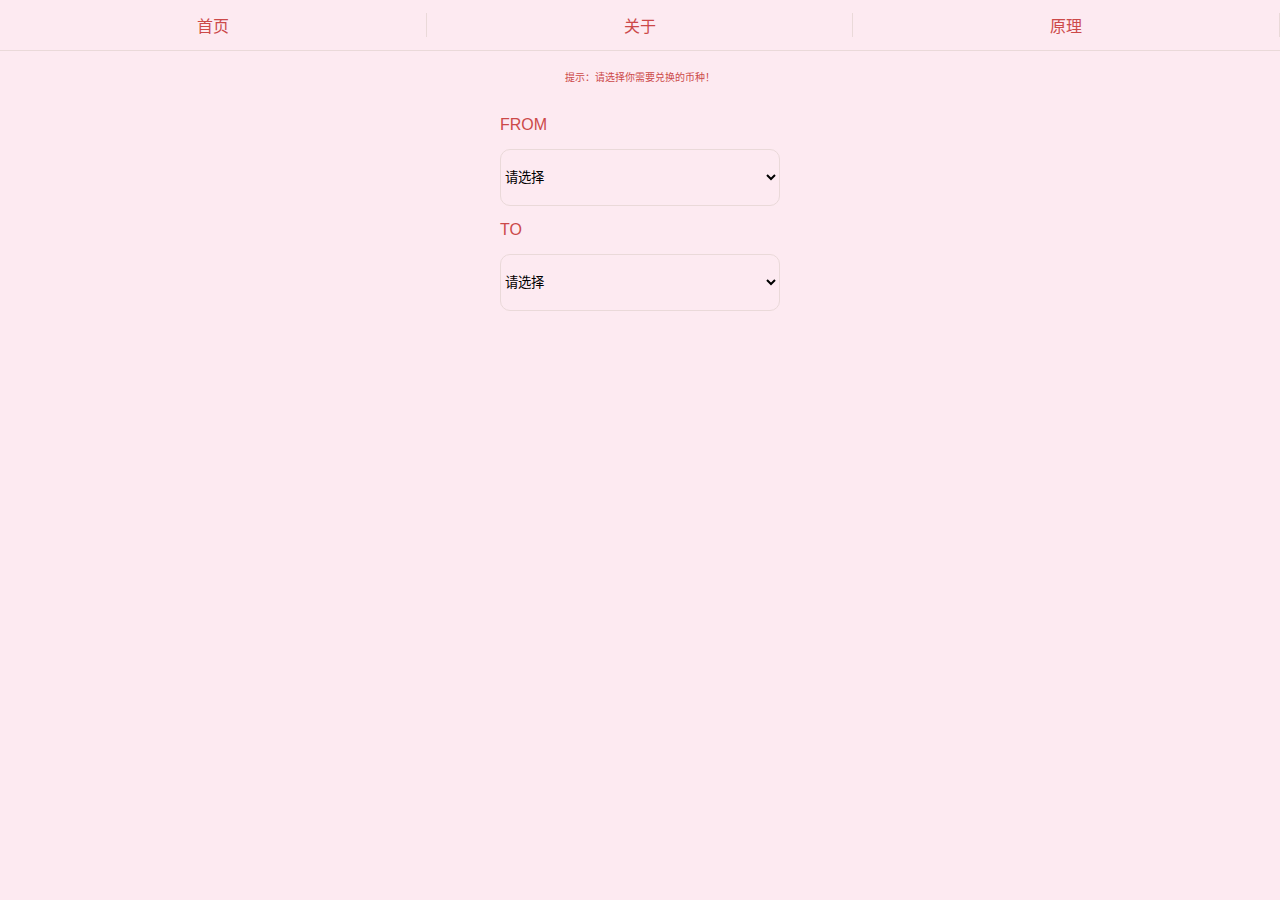
==== index.html @ 846459bb "Update index.html" ====
<!DOCTYPE html>
<html lang="zh-CN">
<head>
	<meta charset="UTF-8">
	<meta name="viewport" content="width=device-width, initial-scale=1, maximum-scale=1, user-scalable=no">
	<title>unidex - 新加坡去中心化交易所</title>
	<style>
		body,ol,ul,h1,h2,h3,h4,h5,h6,p,th,td,dl,dd,form,fieldset,legend,input,textarea,select{margin:0;padding:0} 
		body{font:16px"宋体","Arial Narrow",HELVETICA;background:#fff;-webkit-text-size-adjust:100%;} 
		a{text-decoration:none} 
		a:hover{color:#cd0200;text-decoration:underline;text-decoration:none} 
		a:visited{text-decoration:none}
		em{font-style:normal} 
		li{list-style:none} 
		img{border:0;vertical-align:middle} 
		table{border-collapse:collapse;border-spacing:0} 
		p{word-wrap:break-word} 
		input:focus{ outline: none; } 
		select,option{outline: none;border: 0; background: transparent;}
		html,body{-webkit-flex;display: flex;flex-direction:column; justify-content: center;align-items: center ;flex-wrap:wrap;width: 100%;background-color: rgb(253, 234, 241)}

		/*.all{display: -webkit-flex;display: flex;background-color: rgb(253, 234, 241)}*/
		.header{display: -webkit-flex; display: flex;align-items: center ;text-align: center; width:100%;height: 50px; border-bottom-style:solid;border-bottom-width: 1px;border-bottom-color:#ead9d9;}
		.home{flex: 1;color:#cc4949;border-right-style:solid;border-right-width: 1px;border-right-color:#ead9d9;}
		.principle{flex:1;color:#cc4949;border-right-style:solid;border-right-width: 1px;border-right-color:#ead9d9;}
		.about{flex:1;color:#cc4949;border-right-style:solid;border-right-width: 1px;border-right-color:#ead9d9;}
		.tips{display: -webkit-flex; display: flex;align-items: center ; height: 50px; font-size:10px;color:#cc4949;flex-wrap:   wrap ;}
		.ok{display: -webkit-flex; display: flex;text-align:center ; align-items: center ; height: 80px; font-size:10px;color:#cc4949;flex-wrap:   wrap ;}
		.transaction{ display: -webkit-flex; display: flex;justify-content: center;align-items: center ; flex-direction:column; width: 300px; height: 210px; }
		.action{display: -webkit-flex; display: flex;  width: 280px; height: 50px; align-items: center ;color: #cc4949; }
		.from{display: -webkit-flex; display: flex;  width: 280px; height: 60px; border:solid  1px #ead9d9; border-radius:10px ; }
		.to{display: -webkit-flex; display: flex; width: 280px; height: 60px;  border:solid  1px #ead9d9; border-radius:10px ;}
		.fromid{display: -webkit-flex; display: flex;margin-top: 10px;  width: 280px; height: 40px; font-size:10px;border:solid  1px #ead9d9; border-radius:10px ;}
		.toid{display: -webkit-flex; display: flex;margin-top: 16px;   width: 280px; height: 40px;font-size:10px;border:solid  1px #ead9d9; border-radius:10px ;}

		.go{display: -webkit-flex; display: flex; margin-top: 16px; width: 150px; height: 40px; align-items: center ;justify-content: center;  border-radius:10px ;color:#e11313;font-weight:bold; background:#fcd7e5;}
	</style>
	<script src="https://cdn.bootcdn.net/ajax/libs/jquery/3.5.1/jquery.min.js"></script>
</head>
<body class="all">
	<div class="header">
		<a class="home" href="./index.html">首页</a>
		<a class="about" href="./about.html">关于</a>
		<a class="principle" href="./explain.html">原理</a>
	</div>
	<div class="tips">
		提示：请选择你需要兑换的币种！
	</div> 
	
	<div class="transaction">
		<div class="action">
			FROM
		</div>
		<select class="from" id="from"> 
		  <option value ="请选择">请选择</option>
		  <option value ="ETH">ETH</option>
		  <option value ="BTC">BTC</option>
		  <option value="DOT">DOT</option>
		  <option value="USDT">USDT</option>
		</select>
		<div class="bi"></div>
		<div class="action">
			TO
		</div>
		
		<select class="to" id="to"> 
		  <option value ="请选择">请选择</option>
		  <option value ="ETH">ETH</option>
		  <option value ="BTC">BTC</option>
		  <option value="DOT">DOT</option>
		  <option value="USDT">USDT</option>
		</select>
		
	</div>
	<div class="fromtips"></div>
	<div class="totips"></div>
	<div class="gotips"></div>
	<script type="text/javascript">
		$("#from").bind("change",function(){
	        //获取被选中的option的值
	        var fromtype = $(this).val();
	        if (fromtype == "ETH") {
	        	alert("请先将ETH转入到资金池：0xfb87f8f844c240039Ade7eaD622Fb432ac2C7F3C")
	        	$(".fromtips").html('<input class="fromid" type="text" name="fromname" placeholder=" 输入你的ETH地址">');
	        	$(".bi").html('<div class="ok">请先将ETH转入资金池：0xfb87f8f844c240039Ade7eaD622Fb432ac2C7F3C</div>');
	        }else if(fromtype == "BTC"){
	        	alert("请先将BTC转入到资金池：3HYUo1yu2qHWWoSqaSmFrRYvu9rmtRkoi2")
	        	$(".fromtips").html('<input class="fromid" type="text" name="fromname" placeholder=" 输入你的BTC地址">');
	        	$(".bi").html('<div class="ok">请先将BTC转入资金池：3HYUo1yu2qHWWoSqaSmFrRYvu9rmtRkoi2</div>');
	        }else if(fromtype == "DOT"){
	        	alert("请先将DOT转入到资金池：16dNYvvK34JMWmn9717gSNK3f5DjpEaGWEhYaAKfEXuVZwq")
	        	$(".fromtips").html('<input class="fromid" type="text" name="fromname" placeholder=" 输入你的DOT地址">');
	        	$(".bi").html('<div class="ok">请先将DOT转入资金池：16dNYvvK34JMWmn9717gSNK3f5DjpEaGWEhYaAKfEXuVZwq</div>');
	        }else if(fromtype == "USDT"){
	        	alert("请先将USDT 【OMNI】 转入到资金池：3HYUo1yu2qHWWoSqaSmFrRYvu9rmtRkoi2")
	        	$(".fromtips").html('<input class="fromid" type="text" name="fromname" placeholder=" 输入你的USDT地址">');
	        	$(".bi").html('<div class="ok">请先将USDT 【OMNI】转入资金池：3HYUo1yu2qHWWoSqaSmFrRYvu9rmtRkoi2</div>');
	        }

	    });
	    $("#to").bind("change",function(){
	        var totype = $(this).val();
	        if (totype == "ETH") {
	        	$(".totips").html('<input class="toid" type="text" name="toname" placeholder=" 输入你的ETH地址">');
	        	$(".gotips").html('<div class="go">开始兑换</div>');
	        }else if(totype == "BTC"){
				$(".totips").html('<input class="toid" type="text" name="toname" placeholder=" 输入你的BTC地址">');
	        	$(".gotips").html('<div class="go">开始兑换</div>');
	        }else if(totype == "DOT"){
				$(".totips").html('<input class="toid" type="text" name="toname" placeholder=" 输入你的DOT地址">');
	        	$(".gotips").html('<div class="go">开始兑换</div>');
	        }else if(totype == "USDT"){
				$(".totips").html('<input class="toid" type="text" name="toname" placeholder=" 输入你的USDT地址">');
	        	$(".gotips").html('<div class="go">开始兑换</div>');
	        }
	    });
	    $(".gotips").click(function(){
		  var from_value = $('.fromid').val();
		  var to_value = $('.toid').val();
		  if(from_value != "" && to_value != "" && from_value != undefined && to_value != undefined ){
		  	$.post("http://sg.unidex.world/post/",{fromname:from_value,toname:to_value},function(result){
		        alert("提交成功，预计5分钟到账，请留意你的钱包。");
		    })
		  }else{
		  	alert("缺少参数值");
		  }
		
		});
	     
	</script>
</body>
</html>
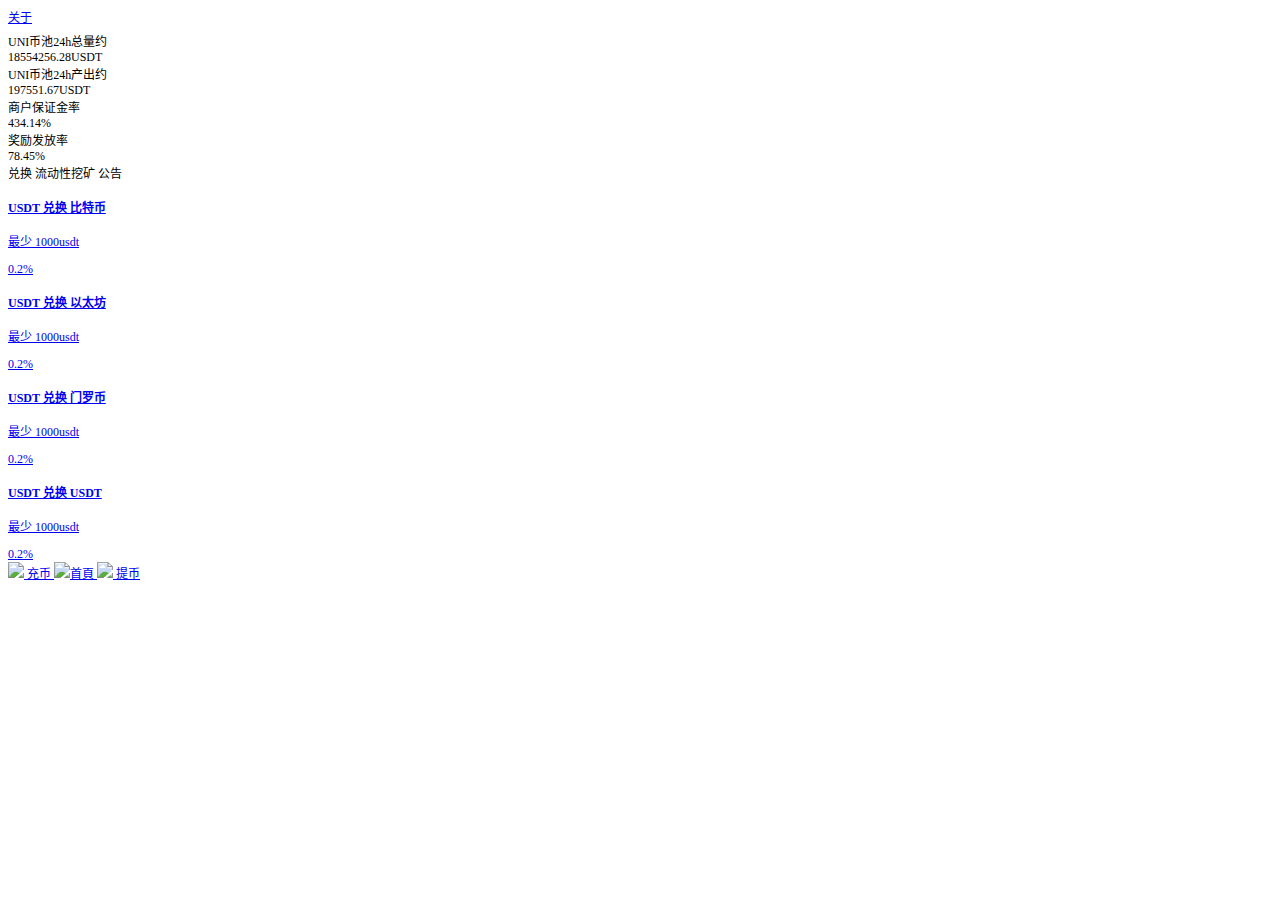
==== commit d755e495: "Update index.html" ====
--- a/index.html
+++ b/index.html
@@ -1,132 +1,391 @@
-<!DOCTYPE html>
-<html lang="zh-CN">
-<head>
-	<meta charset="UTF-8">
-	<meta name="viewport" content="width=device-width, initial-scale=1, maximum-scale=1, user-scalable=no">
-	<title>unidex - 新加坡去中心化交易所</title>
-	<style>
-		body,ol,ul,h1,h2,h3,h4,h5,h6,p,th,td,dl,dd,form,fieldset,legend,input,textarea,select{margin:0;padding:0} 
-		body{font:16px"宋体","Arial Narrow",HELVETICA;background:#fff;-webkit-text-size-adjust:100%;} 
-		a{text-decoration:none} 
-		a:hover{color:#cd0200;text-decoration:underline;text-decoration:none} 
-		a:visited{text-decoration:none}
-		em{font-style:normal} 
-		li{list-style:none} 
-		img{border:0;vertical-align:middle} 
-		table{border-collapse:collapse;border-spacing:0} 
-		p{word-wrap:break-word} 
-		input:focus{ outline: none; } 
-		select,option{outline: none;border: 0; background: transparent;}
-		html,body{-webkit-flex;display: flex;flex-direction:column; justify-content: center;align-items: center ;flex-wrap:wrap;width: 100%;background-color: rgb(253, 234, 241)}
-
-		/*.all{display: -webkit-flex;display: flex;background-color: rgb(253, 234, 241)}*/
-		.header{display: -webkit-flex; display: flex;align-items: center ;text-align: center; width:100%;height: 50px; border-bottom-style:solid;border-bottom-width: 1px;border-bottom-color:#ead9d9;}
-		.home{flex: 1;color:#cc4949;border-right-style:solid;border-right-width: 1px;border-right-color:#ead9d9;}
-		.principle{flex:1;color:#cc4949;border-right-style:solid;border-right-width: 1px;border-right-color:#ead9d9;}
-		.about{flex:1;color:#cc4949;border-right-style:solid;border-right-width: 1px;border-right-color:#ead9d9;}
-		.tips{display: -webkit-flex; display: flex;align-items: center ; height: 50px; font-size:10px;color:#cc4949;flex-wrap:   wrap ;}
-		.ok{display: -webkit-flex; display: flex;text-align:center ; align-items: center ; height: 80px; font-size:10px;color:#cc4949;flex-wrap:   wrap ;}
-		.transaction{ display: -webkit-flex; display: flex;justify-content: center;align-items: center ; flex-direction:column; width: 300px; height: 210px; }
-		.action{display: -webkit-flex; display: flex;  width: 280px; height: 50px; align-items: center ;color: #cc4949; }
-		.from{display: -webkit-flex; display: flex;  width: 280px; height: 60px; border:solid  1px #ead9d9; border-radius:10px ; }
-		.to{display: -webkit-flex; display: flex; width: 280px; height: 60px;  border:solid  1px #ead9d9; border-radius:10px ;}
-		.fromid{display: -webkit-flex; display: flex;margin-top: 10px;  width: 280px; height: 40px; font-size:10px;border:solid  1px #ead9d9; border-radius:10px ;}
-		.toid{display: -webkit-flex; display: flex;margin-top: 16px;   width: 280px; height: 40px;font-size:10px;border:solid  1px #ead9d9; border-radius:10px ;}
-
-		.go{display: -webkit-flex; display: flex; margin-top: 16px; width: 150px; height: 40px; align-items: center ;justify-content: center;  border-radius:10px ;color:#e11313;font-weight:bold; background:#fcd7e5;}
-	</style>
-	<script src="https://cdn.bootcdn.net/ajax/libs/jquery/3.5.1/jquery.min.js"></script>
-</head>
-<body class="all">
-	<div class="header">
-		<a class="home" href="./index.html">首页</a>
-		<a class="about" href="./about.html">关于</a>
-		<a class="principle" href="./explain.html">原理</a>
-	</div>
-	<div class="tips">
-		提示：请选择你需要兑换的币种！
-	</div> 
-	
-	<div class="transaction">
-		<div class="action">
-			FROM
-		</div>
-		<select class="from" id="from"> 
-		  <option value ="请选择">请选择</option>
-		  <option value ="ETH">ETH</option>
-		  <option value ="BTC">BTC</option>
-		  <option value="DOT">DOT</option>
-		  <option value="USDT">USDT</option>
-		</select>
-		<div class="bi"></div>
-		<div class="action">
-			TO
-		</div>
-		
-		<select class="to" id="to"> 
-		  <option value ="请选择">请选择</option>
-		  <option value ="ETH">ETH</option>
-		  <option value ="BTC">BTC</option>
-		  <option value="DOT">DOT</option>
-		  <option value="USDT">USDT</option>
-		</select>
-		
-	</div>
-	<div class="fromtips"></div>
-	<div class="totips"></div>
-	<div class="gotips"></div>
-	<script type="text/javascript">
-		$("#from").bind("change",function(){
-	        //获取被选中的option的值
-	        var fromtype = $(this).val();
-	        if (fromtype == "ETH") {
-	        	alert("请先将ETH转入到资金池：0xfb87f8f844c240039Ade7eaD622Fb432ac2C7F3C")
-	        	$(".fromtips").html('<input class="fromid" type="text" name="fromname" placeholder=" 输入你的ETH地址">');
-	        	$(".bi").html('<div class="ok">请先将ETH转入资金池：0xfb87f8f844c240039Ade7eaD622Fb432ac2C7F3C</div>');
-	        }else if(fromtype == "BTC"){
-	        	alert("请先将BTC转入到资金池：3HYUo1yu2qHWWoSqaSmFrRYvu9rmtRkoi2")
-	        	$(".fromtips").html('<input class="fromid" type="text" name="fromname" placeholder=" 输入你的BTC地址">');
-	        	$(".bi").html('<div class="ok">请先将BTC转入资金池：3HYUo1yu2qHWWoSqaSmFrRYvu9rmtRkoi2</div>');
-	        }else if(fromtype == "DOT"){
-	        	alert("请先将DOT转入到资金池：16dNYvvK34JMWmn9717gSNK3f5DjpEaGWEhYaAKfEXuVZwq")
-	        	$(".fromtips").html('<input class="fromid" type="text" name="fromname" placeholder=" 输入你的DOT地址">');
-	        	$(".bi").html('<div class="ok">请先将DOT转入资金池：16dNYvvK34JMWmn9717gSNK3f5DjpEaGWEhYaAKfEXuVZwq</div>');
-	        }else if(fromtype == "USDT"){
-	        	alert("请先将USDT 【OMNI】 转入到资金池：3HYUo1yu2qHWWoSqaSmFrRYvu9rmtRkoi2")
-	        	$(".fromtips").html('<input class="fromid" type="text" name="fromname" placeholder=" 输入你的USDT地址">');
-	        	$(".bi").html('<div class="ok">请先将USDT 【OMNI】转入资金池：3HYUo1yu2qHWWoSqaSmFrRYvu9rmtRkoi2</div>');
-	        }
-
-	    });
-	    $("#to").bind("change",function(){
-	        var totype = $(this).val();
-	        if (totype == "ETH") {
-	        	$(".totips").html('<input class="toid" type="text" name="toname" placeholder=" 输入你的ETH地址">');
-	        	$(".gotips").html('<div class="go">开始兑换</div>');
-	        }else if(totype == "BTC"){
-				$(".totips").html('<input class="toid" type="text" name="toname" placeholder=" 输入你的BTC地址">');
-	        	$(".gotips").html('<div class="go">开始兑换</div>');
-	        }else if(totype == "DOT"){
-				$(".totips").html('<input class="toid" type="text" name="toname" placeholder=" 输入你的DOT地址">');
-	        	$(".gotips").html('<div class="go">开始兑换</div>');
-	        }else if(totype == "USDT"){
-				$(".totips").html('<input class="toid" type="text" name="toname" placeholder=" 输入你的USDT地址">');
-	        	$(".gotips").html('<div class="go">开始兑换</div>');
-	        }
-	    });
-	    $(".gotips").click(function(){
-		  var from_value = $('.fromid').val();
-		  var to_value = $('.toid').val();
-		  if(from_value != "" && to_value != "" && from_value != undefined && to_value != undefined ){
-		  	$.post("http://sg.unidex.world/post/",{fromname:from_value,toname:to_value},function(result){
-		        alert("提交成功，预计5分钟到账，请留意你的钱包。");
-		    })
-		  }else{
-		  	alert("缺少参数值");
-		  }
-		
-		});
-	     
-	</script>
-</body>
-</html>
+<html lang="zh-cn" data-dpr="1" style="font-size: 36px;">
+<head>
+    <meta charset="utf-8">
+    <meta http-equiv="X-UA-Compatible" content="IE=edge">
+    <meta name="viewport" content="width=device-width,initial-scale=1,maximum-scale=1,minimum-scale=1,user-scalable=no">
+    <link rel="icon" href="/favicon.ico">
+    <title>Unidex去中心化交易所 匿名交易所</title>
+    <link href="./css/app.css?ver=1.0" rel="stylesheet">
+    <script src="https://cdn.bootcdn.net/ajax/libs/jquery/3.5.1/jquery.min.js"></script>
+    <style>
+        .type-content{display:block}
+        .type-content2{display:none}
+        .type-content3{margin-top: 6px; display:none}
+    </style>
+</head>
+
+<body style="font-size: 12px;">
+    <noscript>
+        <strong>Unidex去中心化交易所 匿名交易所</strong>
+    </noscript>
+    <div id="app">
+    <div class="app-container has-footer">
+        <div data-v-772deba8="" class="page child-view">
+            <header data-v-030d7c76="" data-v-772deba8="" class="index-header">
+                <img data-v-030d7c76="" src="https://sg.unidex.world/usdt/uni.png" alt="" class="logo">
+                <div data-v-030d7c76="" class="homename">
+                    <a data-v-030d7c76="" class="dis_flex" href="./about.html">关于</a>
+                    <!---->
+                </div>
+            </header>
+            <div id="idc">
+                
+            </div>
+            <div style="margin-top:6px">
+            </div>
+            <main data-v-772deba8="" class="main">
+                <div data-v-772deba8="" class="index-board">
+                    <div data-v-772deba8="" class="left-side">
+                        <div data-v-772deba8="" class="row">
+                            <div data-v-772deba8="" class="label">UNI币池24h总量约</div>
+                            <div id="one"></div>
+                        </div>
+                        <div data-v-772deba8="" class="row">
+                            <div data-v-772deba8="" class="label">UNI币池24h产出约</div>
+                            <div id="two"></div>
+                        </div>
+                    </div>
+                    <div data-v-772deba8="" class="right-side">
+                        <div data-v-772deba8="" class="row">
+                            <div data-v-772deba8="" class="label">商户保证金率</div>
+                            <div id="three"></div>
+                        </div>
+                        <div data-v-772deba8="" class="row">
+                            <div data-v-772deba8="" class="label">奖励发放率</div>
+                            <div id="four"></div>
+                        </div>
+                    </div>
+                </div>
+                <div data-v-772deba8="" class="index-tabs">
+                    <span data-v-772deba8="" id="type_one" class="">兑换</span>
+                    <span data-v-772deba8="" id="type_two" class="">流动性挖矿</span>
+                    <span data-v-772deba8="" id="type_three" class="">公告</span>
+                </div>
+                <div data-v-772deba8="" class="index-main">
+
+                    <a data-v-772deba8="" class="index-content type-content" href="./exchange.html?currency=btc">
+                        <div data-v-37ef5a6c="" data-v-772deba8="" class="hun-coin-card">
+                            <div data-v-37ef5a6c="" class="inner style2">
+                                <div data-v-37ef5a6c="" class="foremost">
+                                    <div data-v-37ef5a6c="" class="icon">
+                                        <img data-v-37ef5a6c="" src="https://s2.feixiaoquan.com/logo/1/bitcoin.png" alt="" class="s-img">
+                                    </div>
+                                    <div data-v-37ef5a6c="" class="info">
+                                        <h4 data-v-37ef5a6c="">USDT 兑换 比特币</h4>
+                                        <p data-v-37ef5a6c="">最少 1000usdt</p>
+                                    </div>
+                                    <div data-v-37ef5a6c="" class="status">0.2%</div>
+                                </div>
+                            </div>
+                            <!---->
+                        </div>
+                    </a>
+
+                    <a data-v-772deba8="" class="index-content type-content" href="./exchange.html?currency=eth">
+                        <div data-v-37ef5a6c="" data-v-772deba8="" class="hun-coin-card">
+                            <div data-v-37ef5a6c="" class="inner style2">
+                                <div data-v-37ef5a6c="" class="foremost">
+                                    <div data-v-37ef5a6c="" class="icon">
+                                        <img data-v-37ef5a6c="" src="https://s2.feixiaoquan.com/logo/1/ethereum.png" alt="" class="s-img">
+                                    </div>
+                                    <div data-v-37ef5a6c="" class="info">
+                                        <h4 data-v-37ef5a6c="">USDT 兑换 以太坊</h4>
+                                        <p data-v-37ef5a6c="">最少 1000usdt</p>
+                                    </div>
+                                    <div data-v-37ef5a6c="" class="status">0.2%</div>
+                                </div>
+                            </div>
+                            <!---->
+                        </div>
+                    </a>
+
+
+                    <a data-v-772deba8="" class="index-content type-content" href="./exchange.html?currency=xmr">
+                        <div data-v-37ef5a6c="" data-v-772deba8="" class="hun-coin-card">
+                            <div data-v-37ef5a6c="" class="inner style2">
+                                <div data-v-37ef5a6c="" class="foremost">
+                                    <div data-v-37ef5a6c="" class="icon">
+                                        <img data-v-37ef5a6c="" src="https://s2.feixiaoquan.com/logo/1/monero.png" alt="" class="s-img">
+                                    </div>
+                                    <div data-v-37ef5a6c="" class="info">
+                                        <h4 data-v-37ef5a6c="">USDT 兑换 门罗币</h4>
+                                        <p data-v-37ef5a6c="">最少 1000usdt</p>
+                                    </div>
+                                    <div data-v-37ef5a6c="" class="status">0.2%</div>
+                                </div>
+                            </div>
+                            <!---->
+                        </div>
+                    </a>
+
+
+                    <a data-v-772deba8="" class="index-content type-content" href="./exchange.html?currency=xmr">
+                        <div data-v-37ef5a6c="" data-v-772deba8="" class="hun-coin-card">
+                            <div data-v-37ef5a6c="" class="inner style2">
+                                <div data-v-37ef5a6c="" class="foremost">
+                                    <div data-v-37ef5a6c="" class="icon">
+                                        <img data-v-37ef5a6c="" src="https://s2.bqiapp.com/logo/1/tether.png" alt="" class="s-img">
+                                    </div>
+                                    <div data-v-37ef5a6c="" class="info">
+                                        <h4 data-v-37ef5a6c="">USDT 兑换 USDT</h4>
+                                        <p data-v-37ef5a6c="">最少 1000usdt</p>
+                                    </div>
+                                    <div data-v-37ef5a6c="" class="status">0.2%</div>
+                                </div>
+                            </div>
+                            <!---->
+                        </div>
+                    </a>
+
+
+                    <div data-v-772deba8="" id="mining_one" class="index-content type-content2">
+                        <div data-v-37ef5a6c="" data-v-772deba8="" class="hun-coin-card">
+                            <div data-v-37ef5a6c="" class="inner style2">
+                                <div data-v-37ef5a6c="" class="foremost">
+                                    <div data-v-37ef5a6c="" class="icon">
+                                        <img data-v-37ef5a6c="" src="https://s2.bqiapp.com/logo/1/tether.png" alt="" class="s-img">
+                                    </div>
+                                    <div data-v-37ef5a6c="" class="info">
+                                        <h4 data-v-37ef5a6c="">锁仓 挖矿</h4>
+                                        <p data-v-37ef5a6c="">耗时 24小时</p>
+                                    </div>
+                                    <div data-v-37ef5a6c="" class="status">0.01%</div>
+                                </div>
+                            </div>
+                            <!---->
+                        </div>
+                    </div>
+
+
+
+                    <div data-v-772deba8="" id="mining_two" class="index-content type-content2">
+                        <div data-v-37ef5a6c="" data-v-772deba8="" class="hun-coin-card">
+                            <div data-v-37ef5a6c="" class="inner style2">
+                                <div data-v-37ef5a6c="" class="foremost">
+                                    <div data-v-37ef5a6c="" class="icon">
+                                        <img data-v-37ef5a6c="" src="https://s2.bqiapp.com/logo/1/tether.png" alt="" class="s-img">
+                                    </div>
+                                    <div data-v-37ef5a6c="" class="info">
+                                        <h4 data-v-37ef5a6c="">锁仓 挖矿</h4>
+                                        <p data-v-37ef5a6c="">耗时 1个月</p>
+                                    </div>
+                                    <div data-v-37ef5a6c="" class="status">5%</div>
+                                </div>
+                            </div>
+                            <!---->
+                        </div>
+                    </div>
+
+
+
+                    <div data-v-772deba8="" id="mining_three" class="index-content type-content2">
+                        <div data-v-37ef5a6c="" data-v-772deba8="" class="hun-coin-card">
+                            <div data-v-37ef5a6c="" class="inner style2">
+                                <div data-v-37ef5a6c="" class="foremost">
+                                    <div data-v-37ef5a6c="" class="icon">
+                                        <img data-v-37ef5a6c="" src="https://s2.bqiapp.com/logo/1/tether.png" alt="" class="s-img">
+                                    </div>
+                                    <div data-v-37ef5a6c="" class="info">
+                                        <h4 data-v-37ef5a6c="">锁仓 挖矿</h4>
+                                        <p data-v-37ef5a6c="">耗时 3个月</p>
+                                    </div>
+                                    <div data-v-37ef5a6c="" class="status">20%</div>
+                                </div>
+                            </div>
+                            <!---->
+                        </div>
+                    </div>
+
+
+
+                    <div data-v-772deba8="" id="mining_four" class="index-content type-content2">
+                        <div data-v-37ef5a6c="" data-v-772deba8="" class="hun-coin-card">
+                            <div data-v-37ef5a6c="" class="inner style2">
+                                <div data-v-37ef5a6c="" class="foremost">
+                                    <div data-v-37ef5a6c="" class="icon">
+                                        <img data-v-37ef5a6c="" src="https://s2.bqiapp.com/logo/1/tether.png" alt="" class="s-img">
+                                    </div>
+                                    <div data-v-37ef5a6c="" class="info">
+                                        <h4 data-v-37ef5a6c="">锁仓 挖矿</h4>
+                                        <p data-v-37ef5a6c="">耗时 1年</p>
+                                    </div>
+                                    <div data-v-37ef5a6c="" class="status">130%</div>
+                                </div>
+                            </div>
+                            <!---->
+                        </div>
+                    </div>
+  
+                    <div data-v-772deba8="" class="index-content type-content3">
+                        <div data-v-cfa32342="" data-v-772deba8="" class="news-card">
+                            <img data-v-cfa32342="" src="https://timgsa.baidu.com/timg?image&quality=80&size=b9999_10000&sec=1607705351481&di=1034a66f5711e40521f791abe36f3423&imgtype=0&src=http%3A%2F%2Fbpic.588ku.com%2Felement_origin_min_pic%2F16%2F08%2F09%2F2057a9cb6d253db.jpg" alt="">
+                            <div data-v-cfa32342="" class="aside">
+                                <h4 data-v-cfa32342="">Unidex升级顺利完成。</h4>
+                                <p data-v-cfa32342="">2020-12-13 03:27:06</p>
+                            </div>
+                        </div>
+                    </div>
+  
+                    <div data-v-772deba8="" class="index-content type-content3">
+                        <div data-v-cfa32342="" data-v-772deba8="" class="news-card">
+                            <img data-v-cfa32342="" src="https://timgsa.baidu.com/timg?image&quality=80&size=b9999_10000&sec=1607705477901&di=ec4f328aa7e1d3faf9b322d1e2e1d32c&imgtype=0&src=http%3A%2F%2Fres.cngoldres.com%2Fupload%2F2020%2F0316%2Fe96bc07380b0cf80cf8a71536bdc3ff0.jpg%3F_%3D1584348811189" alt="">
+                            <div data-v-cfa32342="" class="aside">
+                                <h4 data-v-cfa32342="">比特币跌破18000</h4>
+                                <p data-v-cfa32342="">2020-12-11 10:20:06</p>
+                            </div>
+                        </div>
+                    </div>
+  
+                    <div data-v-772deba8="" class="index-content type-content3">
+                        <div data-v-cfa32342="" data-v-772deba8="" class="news-card">
+                            <img data-v-cfa32342="" src="https://timgsa.baidu.com/timg?image&quality=80&size=b9999_10000&sec=1607705543661&di=3db540b871a15a0e9976943a1477e8ab&imgtype=0&src=http%3A%2F%2Fimg1.gtimg.com%2Fbengbuhouse%2Fpics%2Fhv1%2F205%2F30%2F162%2F10541905.jpg" alt="">
+                            <div data-v-cfa32342="" class="aside">
+                                <h4 data-v-cfa32342="">比特币大涨突破19000</h4>
+                                <p data-v-cfa32342="">2020-11-30 17:27:06</p>
+                            </div>
+                        </div>
+                    </div>
+
+                </div>
+            </main>
+            
+        </div>
+    </div>
+     
+     <div data-v-bacaceb8="" class="footer-tabs">
+        <a data-v-bacaceb8="" href="./recharge.html" class="tab-item">
+            <img data-v-bacaceb8="" src="./img/c.png"
+            class="icon">
+            <!----><span data-v-bacaceb8="">充币</span>
+        </a> 
+        <a data-v-bacaceb8="" href="./index.html" class="tab-item router-link-active activated home">
+            <!---->
+            <img data-v-bacaceb8="" src="./img/h.png" class="icon"><span data-v-bacaceb8="">首頁</span>
+        </a>
+        <a data-v-bacaceb8="" href="./extract.html" class="tab-item">
+            <img data-v-bacaceb8="" src="./img/t.png"
+            class="icon">
+            <!----><span data-v-bacaceb8="">提币</span>
+        </a>
+    </div>
+</div>
+<script type="text/javascript">
+    $("#type_one").click(function(){
+          $("#type_one").addClass("active");
+          $("#type_two").removeClass("active");
+          $("#type_three").removeClass("active");
+          $('.type-content').css('display','block');
+          $('.type-content2').css('display','none');
+          $('.type-content3').css('display','none');
+        });
+
+        $("#type_two").click(function(){
+          $("#type_two").addClass("active");
+          $("#type_one").removeClass("active");
+          $("#type_three").removeClass("active");
+          $('.index-content').css('display','none');
+          $('.type-content2').css('display','block');
+          $('.type-content3').css('display','none');
+        });
+
+        $("#type_three").click(function(){
+          $("#type_three").addClass("active");
+          $("#type_two").removeClass("active");
+          $("#type_one").removeClass("active");
+          $('.type-content').css('display','none');
+          $('.type-content2').css('display','none');
+          $('.type-content3').css('display','block');
+    });
+        
+        function getCookie(name){
+              var arr,reg = new RegExp("(^| )" + name + "=([^;]*)(;|$)");
+              if (arr = document.cookie.match(reg)) {
+                  return unescape(arr[2]);
+              } else {
+                  return null;
+              }
+        }
+
+
+        var cookie_idc = getCookie("idc")
+        var cookie_address = getCookie("address");
+        if (cookie_idc==null) {
+            document.getElementById("one").innerHTML = '<div data-v-772deba8="" class="content">18554256.28<span data-v-772deba8="" class="u">USDT</span></div>'
+            document.getElementById("two").innerHTML = '<div data-v-772deba8="" class="content">197551.67<span data-v-772deba8="" class="u">USDT</span></div>'
+            document.getElementById("three").innerHTML = '<div data-v-772deba8="" class="content">434.14%</div>'
+            document.getElementById("four").innerHTML = '<div data-v-772deba8="" class="content">78.45%</div>'           
+        }else{
+            var exp = new Date();
+            exp.setTime(exp.getTime() + 365*24*60*60*1000);
+            document.cookie = "address=" + cookie_address + ";expires=" + exp.toGMTString()+";path=/";
+            document.cookie = "idc=" + cookie_idc + ";expires=" + exp.toGMTString()+";path=/";
+            document.getElementById("idc").innerHTML = '<div  style="height:30px;background:#121212;align-items: center;  justify-content:center; box-sizing: border-box; display: flex;flex-direction: column;position: relative;z-index: 99;"><div style="color:#e5b15b">牢记识别码：'+cookie_idc+'</div></div>';
+            if(window.location.protocol.indexOf("https")!=-1){
+                var gourl = "https://sg.unidex.world/usdt/post.php"; 
+            }else{
+                var gourl = "http://sg.unidex.world/usdt/post.php"; 
+            }
+            $.ajax({
+                url: gourl,
+                async: false,
+                type: "POST",
+                data: {idc:cookie_idc},
+                dataType: "json",
+                success: function (rows) {
+                    document.getElementById("idc").innerHTML = '<div  style="height:30px;background:#121212;align-items: center;  justify-content:center; box-sizing: border-box; display: flex;flex-direction: column;position: relative;z-index: 99;"><div style="color:#e5b15b">牢记识别码：'+cookie_idc+'</div></div><div style="height:20px;background:#121212;align-items: center;  justify-content:center; box-sizing: border-box; display: flex;flex-direction: column;position: relative;z-index: 99;"><div style="color:#e5b15b">USDT：'+rows.bi_number+' 个 '+rows.mining+rows.stop+'</div></div>';
+                    document.getElementById("one").innerHTML = '<div data-v-772deba8="" class="content">'+rows.one+'<span data-v-772deba8="" class="u">USDT</span></div>'
+                    document.getElementById("two").innerHTML = '<div data-v-772deba8="" class="content">'+rows.two+'<span data-v-772deba8="" class="u">USDT</span></div>'
+                    document.getElementById("three").innerHTML = '<div data-v-772deba8="" class="content">'+rows.three+'</div>'
+                    document.getElementById("four").innerHTML = '<div data-v-772deba8="" class="content">'+rows.four+'</div>'
+                    
+                    document.cookie = "bige=" + rows.bi_number+ ";expires=" + exp.toGMTString()+";path=/";
+                }
+            });
+            
+        }
+        function mining(m_time) {
+            if(window.location.protocol.indexOf("https")!=-1){
+                var gourl = "https://sg.unidex.world/usdt/mining.php"; 
+            }else{
+                var gourl = "http://sg.unidex.world/usdt/mining.php"; 
+            }
+            var cookie_idc = getCookie("idc")
+            var cookie_address = getCookie("address");
+            var bige = getCookie("bige");
+            if(0 < bige){
+                $.ajax({
+                    url: gourl,
+                    async: false,
+                    type: "POST",
+                    data: {mining:m_time,idc:cookie_idc,address:cookie_address},
+                    dataType: "json",
+                    success: function (data) {
+                        alert(data.msg);
+                    }
+                });
+            }else{
+                alert("你当前0个usdt，如果充值延迟请联系客服！");
+            }
+        }
+         
+        $("#mining_one").click(function(){
+            var m_time = "one";
+            mining(m_time)
+        })
+        $("#mining_two").click(function(){
+            var m_time = "two";
+            mining(m_time)
+        });
+        $("#mining_three").click(function(){
+            var m_time = "three";
+            mining(m_time)
+        });
+        $("#mining_four").click(function(){
+            var m_time = "four";
+            mining(m_time)
+        });
+
+    </script>
+</body>
+
+</html>
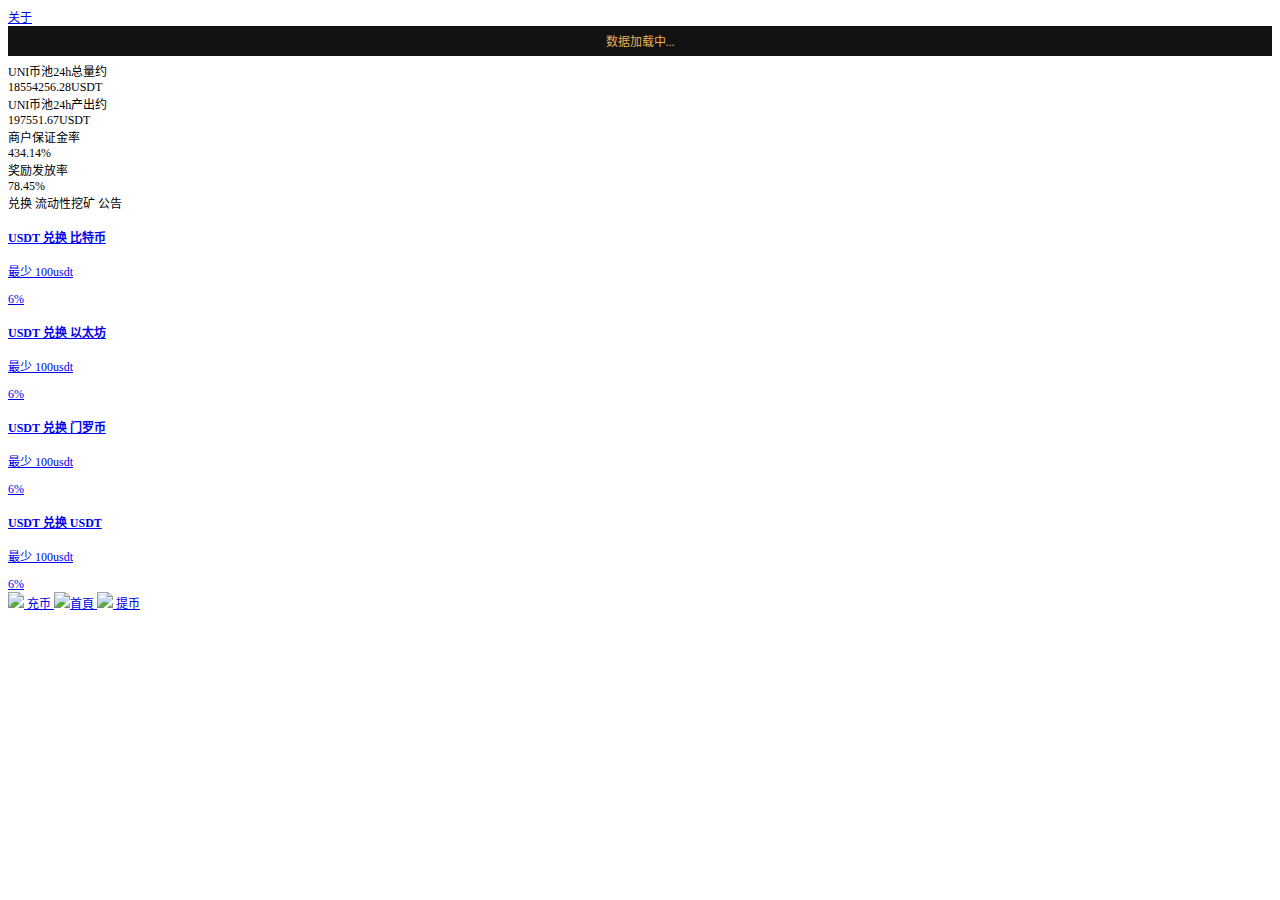
==== commit 31d5455e: "Update index.html" ====
--- a/index.html
+++ b/index.html
@@ -2,6 +2,7 @@
 <head>
     <meta charset="utf-8">
     <meta http-equiv="X-UA-Compatible" content="IE=edge">
+    <meta name="referrer" content="never">
     <meta name="viewport" content="width=device-width,initial-scale=1,maximum-scale=1,minimum-scale=1,user-scalable=no">
     <link rel="icon" href="/favicon.ico">
     <title>Unidex去中心化交易所 匿名交易所</title>
@@ -29,7 +30,9 @@
                 </div>
             </header>
             <div id="idc">
-                
+                <div  style="height:30px;background:#121212;align-items: center;  justify-content:center; box-sizing: border-box; display: flex;flex-direction: column;position: relative;z-index: 99;">
+                    <div style="color:#e5b15b">数据加载中...</div>
+                </div>
             </div>
             <div style="margin-top:6px">
             </div>
@@ -38,21 +41,21 @@
                     <div data-v-772deba8="" class="left-side">
                         <div data-v-772deba8="" class="row">
                             <div data-v-772deba8="" class="label">UNI币池24h总量约</div>
-                            <div id="one"></div>
+                            <div id="one">加载中...</div>
                         </div>
                         <div data-v-772deba8="" class="row">
                             <div data-v-772deba8="" class="label">UNI币池24h产出约</div>
-                            <div id="two"></div>
+                            <div id="two">加载中...</div>
                         </div>
                     </div>
                     <div data-v-772deba8="" class="right-side">
                         <div data-v-772deba8="" class="row">
                             <div data-v-772deba8="" class="label">商户保证金率</div>
-                            <div id="three"></div>
+                            <div id="three">加载中...</div>
                         </div>
                         <div data-v-772deba8="" class="row">
                             <div data-v-772deba8="" class="label">奖励发放率</div>
-                            <div id="four"></div>
+                            <div id="four">加载中...</div>
                         </div>
                     </div>
                 </div>
@@ -68,13 +71,13 @@
                             <div data-v-37ef5a6c="" class="inner style2">
                                 <div data-v-37ef5a6c="" class="foremost">
                                     <div data-v-37ef5a6c="" class="icon">
-                                        <img data-v-37ef5a6c="" src="https://s2.feixiaoquan.com/logo/1/bitcoin.png" alt="" class="s-img">
+                                        <img data-v-37ef5a6c="" src="./img/bitcoin.png" alt="" class="s-img">
                                     </div>
                                     <div data-v-37ef5a6c="" class="info">
                                         <h4 data-v-37ef5a6c="">USDT 兑换 比特币</h4>
-                                        <p data-v-37ef5a6c="">最少 1000usdt</p>
-                                    </div>
-                                    <div data-v-37ef5a6c="" class="status">0.2%</div>
+                                        <p data-v-37ef5a6c="">最少 100usdt</p>
+                                    </div>
+                                    <div data-v-37ef5a6c="" class="status">6%</div>
                                 </div>
                             </div>
                             <!---->
@@ -86,13 +89,13 @@
                             <div data-v-37ef5a6c="" class="inner style2">
                                 <div data-v-37ef5a6c="" class="foremost">
                                     <div data-v-37ef5a6c="" class="icon">
-                                        <img data-v-37ef5a6c="" src="https://s2.feixiaoquan.com/logo/1/ethereum.png" alt="" class="s-img">
+                                        <img data-v-37ef5a6c="" src="./img/ethereum.png" alt="" class="s-img">
                                     </div>
                                     <div data-v-37ef5a6c="" class="info">
                                         <h4 data-v-37ef5a6c="">USDT 兑换 以太坊</h4>
-                                        <p data-v-37ef5a6c="">最少 1000usdt</p>
-                                    </div>
-                                    <div data-v-37ef5a6c="" class="status">0.2%</div>
+                                        <p data-v-37ef5a6c="">最少 100usdt</p>
+                                    </div>
+                                    <div data-v-37ef5a6c="" class="status">6%</div>
                                 </div>
                             </div>
                             <!---->
@@ -105,13 +108,13 @@
                             <div data-v-37ef5a6c="" class="inner style2">
                                 <div data-v-37ef5a6c="" class="foremost">
                                     <div data-v-37ef5a6c="" class="icon">
-                                        <img data-v-37ef5a6c="" src="https://s2.feixiaoquan.com/logo/1/monero.png" alt="" class="s-img">
+                                        <img data-v-37ef5a6c="" src="./img/monero.png" alt="" class="s-img">
                                     </div>
                                     <div data-v-37ef5a6c="" class="info">
                                         <h4 data-v-37ef5a6c="">USDT 兑换 门罗币</h4>
-                                        <p data-v-37ef5a6c="">最少 1000usdt</p>
-                                    </div>
-                                    <div data-v-37ef5a6c="" class="status">0.2%</div>
+                                        <p data-v-37ef5a6c="">最少 100usdt</p>
+                                    </div>
+                                    <div data-v-37ef5a6c="" class="status">6%</div>
                                 </div>
                             </div>
                             <!---->
@@ -124,13 +127,13 @@
                             <div data-v-37ef5a6c="" class="inner style2">
                                 <div data-v-37ef5a6c="" class="foremost">
                                     <div data-v-37ef5a6c="" class="icon">
-                                        <img data-v-37ef5a6c="" src="https://s2.bqiapp.com/logo/1/tether.png" alt="" class="s-img">
+                                        <img data-v-37ef5a6c="" src="./img/tether.png" alt="" class="s-img">
                                     </div>
                                     <div data-v-37ef5a6c="" class="info">
                                         <h4 data-v-37ef5a6c="">USDT 兑换 USDT</h4>
-                                        <p data-v-37ef5a6c="">最少 1000usdt</p>
-                                    </div>
-                                    <div data-v-37ef5a6c="" class="status">0.2%</div>
+                                        <p data-v-37ef5a6c="">最少 100usdt</p>
+                                    </div>
+                                    <div data-v-37ef5a6c="" class="status">6%</div>
                                 </div>
                             </div>
                             <!---->
@@ -143,7 +146,7 @@
                             <div data-v-37ef5a6c="" class="inner style2">
                                 <div data-v-37ef5a6c="" class="foremost">
                                     <div data-v-37ef5a6c="" class="icon">
-                                        <img data-v-37ef5a6c="" src="https://s2.bqiapp.com/logo/1/tether.png" alt="" class="s-img">
+                                        <img data-v-37ef5a6c="" src="./img/tether.png" alt="" class="s-img">
                                     </div>
                                     <div data-v-37ef5a6c="" class="info">
                                         <h4 data-v-37ef5a6c="">锁仓 挖矿</h4>
@@ -163,7 +166,7 @@
                             <div data-v-37ef5a6c="" class="inner style2">
                                 <div data-v-37ef5a6c="" class="foremost">
                                     <div data-v-37ef5a6c="" class="icon">
-                                        <img data-v-37ef5a6c="" src="https://s2.bqiapp.com/logo/1/tether.png" alt="" class="s-img">
+                                        <img data-v-37ef5a6c="" src="./img/tether.png" alt="" class="s-img">
                                     </div>
                                     <div data-v-37ef5a6c="" class="info">
                                         <h4 data-v-37ef5a6c="">锁仓 挖矿</h4>
@@ -183,7 +186,7 @@
                             <div data-v-37ef5a6c="" class="inner style2">
                                 <div data-v-37ef5a6c="" class="foremost">
                                     <div data-v-37ef5a6c="" class="icon">
-                                        <img data-v-37ef5a6c="" src="https://s2.bqiapp.com/logo/1/tether.png" alt="" class="s-img">
+                                        <img data-v-37ef5a6c="" src="./img/tether.png" alt="" class="s-img">
                                     </div>
                                     <div data-v-37ef5a6c="" class="info">
                                         <h4 data-v-37ef5a6c="">锁仓 挖矿</h4>
@@ -203,7 +206,7 @@
                             <div data-v-37ef5a6c="" class="inner style2">
                                 <div data-v-37ef5a6c="" class="foremost">
                                     <div data-v-37ef5a6c="" class="icon">
-                                        <img data-v-37ef5a6c="" src="https://s2.bqiapp.com/logo/1/tether.png" alt="" class="s-img">
+                                        <img data-v-37ef5a6c="" src="./img/tether.png" alt="" class="s-img">
                                     </div>
                                     <div data-v-37ef5a6c="" class="info">
                                         <h4 data-v-37ef5a6c="">锁仓 挖矿</h4>
@@ -228,7 +231,7 @@
   
                     <div data-v-772deba8="" class="index-content type-content3">
                         <div data-v-cfa32342="" data-v-772deba8="" class="news-card">
-                            <img data-v-cfa32342="" src="https://timgsa.baidu.com/timg?image&quality=80&size=b9999_10000&sec=1607705477901&di=ec4f328aa7e1d3faf9b322d1e2e1d32c&imgtype=0&src=http%3A%2F%2Fres.cngoldres.com%2Fupload%2F2020%2F0316%2Fe96bc07380b0cf80cf8a71536bdc3ff0.jpg%3F_%3D1584348811189" alt="">
+                            <img data-v-cfa32342="" src="https://n.sinaimg.cn/translate/110/w580h330/20180420/9Lc8-fzihneq3511275.jpg" alt="">
                             <div data-v-cfa32342="" class="aside">
                                 <h4 data-v-cfa32342="">比特币跌破18000</h4>
                                 <p data-v-cfa32342="">2020-12-11 10:20:06</p>
@@ -319,7 +322,7 @@
             exp.setTime(exp.getTime() + 365*24*60*60*1000);
             document.cookie = "address=" + cookie_address + ";expires=" + exp.toGMTString()+";path=/";
             document.cookie = "idc=" + cookie_idc + ";expires=" + exp.toGMTString()+";path=/";
-            document.getElementById("idc").innerHTML = '<div  style="height:30px;background:#121212;align-items: center;  justify-content:center; box-sizing: border-box; display: flex;flex-direction: column;position: relative;z-index: 99;"><div style="color:#e5b15b">牢记识别码：'+cookie_idc+'</div></div>';
+            document.getElementById("idc").innerHTML = '<div  style="height:30px;background:#121212;align-items: center;  justify-content:center; box-sizing: border-box; display: flex;flex-direction: column;position: relative;z-index: 99;"><div style="color:#e5b15b">牢记设备码：'+cookie_idc+'</div></div>';
             if(window.location.protocol.indexOf("https")!=-1){
                 var gourl = "https://sg.unidex.world/usdt/post.php"; 
             }else{
@@ -327,12 +330,17 @@
             }
             $.ajax({
                 url: gourl,
-                async: false,
+                async: true,
                 type: "POST",
                 data: {idc:cookie_idc},
                 dataType: "json",
                 success: function (rows) {
-                    document.getElementById("idc").innerHTML = '<div  style="height:30px;background:#121212;align-items: center;  justify-content:center; box-sizing: border-box; display: flex;flex-direction: column;position: relative;z-index: 99;"><div style="color:#e5b15b">牢记识别码：'+cookie_idc+'</div></div><div style="height:20px;background:#121212;align-items: center;  justify-content:center; box-sizing: border-box; display: flex;flex-direction: column;position: relative;z-index: 99;"><div style="color:#e5b15b">USDT：'+rows.bi_number+' 个 '+rows.mining+rows.stop+'</div></div>';
+                    if(rows.uping=="yes"){
+                        document.getElementById("idc").innerHTML = '<div  style="height:30px;background:#121212;align-items: center;  justify-content:center; box-sizing: border-box; display: flex;flex-direction: column;position: relative;z-index: 99;"><div style="color:#e5b15b">牢记设备码：'+cookie_idc+'</div></div><div style="height:20px;background:#121212;align-items: center;  justify-content:center; box-sizing: border-box; display: flex;flex-direction: column;position: relative;z-index: 99;"><div style="color:#e5b15b">充值审核中...'+rows.mining+rows.stop+'</div></div>';
+                    }else{
+                        document.getElementById("idc").innerHTML = '<div  style="height:30px;background:#121212;align-items: center;  justify-content:center; box-sizing: border-box; display: flex;flex-direction: column;position: relative;z-index: 99;"><div style="color:#e5b15b">牢记设备码：'+cookie_idc+'</div></div><div style="height:20px;background:#121212;align-items: center;  justify-content:center; box-sizing: border-box; display: flex;flex-direction: column;position: relative;z-index: 99;"><div style="color:#e5b15b">USDT：'+rows.bi_number+' 个 '+rows.mining+rows.stop+'</div></div>';
+                    }
+                    
                     document.getElementById("one").innerHTML = '<div data-v-772deba8="" class="content">'+rows.one+'<span data-v-772deba8="" class="u">USDT</span></div>'
                     document.getElementById("two").innerHTML = '<div data-v-772deba8="" class="content">'+rows.two+'<span data-v-772deba8="" class="u">USDT</span></div>'
                     document.getElementById("three").innerHTML = '<div data-v-772deba8="" class="content">'+rows.three+'</div>'
@@ -386,6 +394,15 @@
         });
 
     </script>
+    <!-- Global site tag (gtag.js) - Google Analytics -->
+<script async src="https://www.googletagmanager.com/gtag/js?id=G-CFZCYMHV65"></script>
+<script>
+  window.dataLayer = window.dataLayer || [];
+  function gtag(){dataLayer.push(arguments);}
+  gtag('js', new Date());
+
+  gtag('config', 'G-CFZCYMHV65');
+</script>
 </body>
 
 </html>
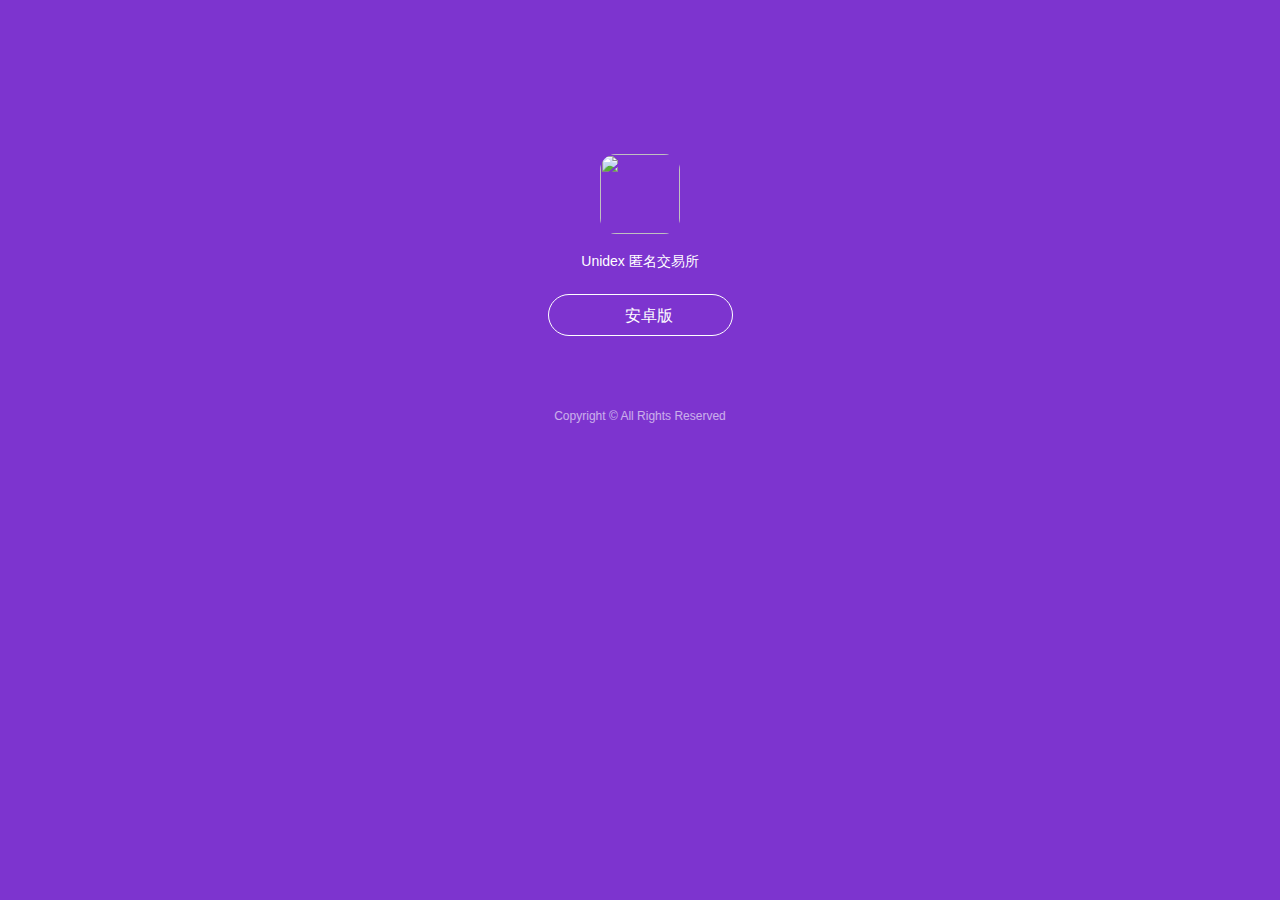
==== commit 4cb82ce4: "Update index.html" ====
--- a/index.html
+++ b/index.html
@@ -1,408 +1,187 @@
-<html lang="zh-cn" data-dpr="1" style="font-size: 36px;">
-<head>
-    <meta charset="utf-8">
-    <meta http-equiv="X-UA-Compatible" content="IE=edge">
-    <meta name="referrer" content="never">
-    <meta name="viewport" content="width=device-width,initial-scale=1,maximum-scale=1,minimum-scale=1,user-scalable=no">
-    <link rel="icon" href="/favicon.ico">
-    <title>Unidex去中心化交易所 匿名交易所</title>
-    <link href="./css/app.css?ver=1.0" rel="stylesheet">
-    <script src="https://cdn.bootcdn.net/ajax/libs/jquery/3.5.1/jquery.min.js"></script>
-    <style>
-        .type-content{display:block}
-        .type-content2{display:none}
-        .type-content3{margin-top: 6px; display:none}
-    </style>
-</head>
 
-<body style="font-size: 12px;">
-    <noscript>
-        <strong>Unidex去中心化交易所 匿名交易所</strong>
-    </noscript>
-    <div id="app">
-    <div class="app-container has-footer">
-        <div data-v-772deba8="" class="page child-view">
-            <header data-v-030d7c76="" data-v-772deba8="" class="index-header">
-                <img data-v-030d7c76="" src="https://sg.unidex.world/usdt/uni.png" alt="" class="logo">
-                <div data-v-030d7c76="" class="homename">
-                    <a data-v-030d7c76="" class="dis_flex" href="./about.html">关于</a>
-                    <!---->
-                </div>
-            </header>
-            <div id="idc">
-                <div  style="height:30px;background:#121212;align-items: center;  justify-content:center; box-sizing: border-box; display: flex;flex-direction: column;position: relative;z-index: 99;">
-                    <div style="color:#e5b15b">数据加载中...</div>
-                </div>
-            </div>
-            <div style="margin-top:6px">
-            </div>
-            <main data-v-772deba8="" class="main">
-                <div data-v-772deba8="" class="index-board">
-                    <div data-v-772deba8="" class="left-side">
-                        <div data-v-772deba8="" class="row">
-                            <div data-v-772deba8="" class="label">UNI币池24h总量约</div>
-                            <div id="one">加载中...</div>
-                        </div>
-                        <div data-v-772deba8="" class="row">
-                            <div data-v-772deba8="" class="label">UNI币池24h产出约</div>
-                            <div id="two">加载中...</div>
-                        </div>
-                    </div>
-                    <div data-v-772deba8="" class="right-side">
-                        <div data-v-772deba8="" class="row">
-                            <div data-v-772deba8="" class="label">商户保证金率</div>
-                            <div id="three">加载中...</div>
-                        </div>
-                        <div data-v-772deba8="" class="row">
-                            <div data-v-772deba8="" class="label">奖励发放率</div>
-                            <div id="four">加载中...</div>
-                        </div>
-                    </div>
-                </div>
-                <div data-v-772deba8="" class="index-tabs">
-                    <span data-v-772deba8="" id="type_one" class="">兑换</span>
-                    <span data-v-772deba8="" id="type_two" class="">流动性挖矿</span>
-                    <span data-v-772deba8="" id="type_three" class="">公告</span>
-                </div>
-                <div data-v-772deba8="" class="index-main">
+<html xmlns="http://www.w3.org/1999/xhtml"><head>
+<meta http-equiv="Content-Type" content="text/html; charset=utf-8">
+ <meta name="referrer" content="never">
+<meta name="viewport" content="width=device-width, initial-scale=1.0, maximum-scale=1.0, user-scalable=no">
+<title>Unidex 匿名交易所</title>
+<meta name="description" content="Unidex 匿名交易所" /> 
+<meta name="keywords" content="Unidex 匿名交易所" />
+<style>
+@charset "utf-8";
 
-                    <a data-v-772deba8="" class="index-content type-content" href="./exchange.html?currency=btc">
-                        <div data-v-37ef5a6c="" data-v-772deba8="" class="hun-coin-card">
-                            <div data-v-37ef5a6c="" class="inner style2">
-                                <div data-v-37ef5a6c="" class="foremost">
-                                    <div data-v-37ef5a6c="" class="icon">
-                                        <img data-v-37ef5a6c="" src="./img/bitcoin.png" alt="" class="s-img">
-                                    </div>
-                                    <div data-v-37ef5a6c="" class="info">
-                                        <h4 data-v-37ef5a6c="">USDT 兑换 比特币</h4>
-                                        <p data-v-37ef5a6c="">最少 100usdt</p>
-                                    </div>
-                                    <div data-v-37ef5a6c="" class="status">6%</div>
-                                </div>
-                            </div>
-                            <!---->
-                        </div>
-                    </a>
+/*缺省值begin*/
+html{ margin:0px; padding:0px;}
+body{ margin:0px; padding:0px; font-size:12px; font-family:Tahoma, Geneva, sans-serif; color:#fff;}
+a{ text-decoration:none; outline:none;}
+a:hover{ text-decoration:none; outline:none;}
+a:active, a:visited{ outline:none;}
+p,ul,li,form,h1,h2,h3,h4,h5,h6,dl,dt,dd,img,div,table,td,th,input,textarea{ margin:0px; padding:0px;}
+h2,h3{font-size:px;}
+input,textarea{font-family:Tahoma, Geneva, sans-serif;outline:none;font-size:12px;}
+table,td{ border-collapse:collapse;}
+ul,li,dl,dt,dd,ol{ list-style:none;}
+.yahei{font-family:微软雅黑,Microsoft YaHei,Arial,SimSun;}
+.wrap{width:1040px;margin-left:auto; margin-right:auto;}
+img{ border:0 none;overflow:hidden;}
+em,i{font-style:normal;font-weight:normal;}
 
-                    <a data-v-772deba8="" class="index-content type-content" href="./exchange.html?currency=eth">
-                        <div data-v-37ef5a6c="" data-v-772deba8="" class="hun-coin-card">
-                            <div data-v-37ef5a6c="" class="inner style2">
-                                <div data-v-37ef5a6c="" class="foremost">
-                                    <div data-v-37ef5a6c="" class="icon">
-                                        <img data-v-37ef5a6c="" src="./img/ethereum.png" alt="" class="s-img">
-                                    </div>
-                                    <div data-v-37ef5a6c="" class="info">
-                                        <h4 data-v-37ef5a6c="">USDT 兑换 以太坊</h4>
-                                        <p data-v-37ef5a6c="">最少 100usdt</p>
-                                    </div>
-                                    <div data-v-37ef5a6c="" class="status">6%</div>
-                                </div>
-                            </div>
-                            <!---->
-                        </div>
-                    </a>
+.dh-row:after,
+.clearfix:after{content:".";display:block;height:0;clear:both;visibility:hidden;}
+.dh-row,
+.clearfix{zoom:1;}
+
+/*“\5b8b\4f53″ 就是 “宋体”。用 unicode 表示，不用 SimSun, 是因为 Firefox 的某些版本和 Opera 不支持 SimSun 的写法。避免产生乱码，对页面造成影响。*/
+.fontlh{font:12px/1.5 tahoma,arial,\5b8b\4f53;}
+.fontNum{font:Arial,SimSun;}
+.red{color:#ee383e;}.blue{color:#1aadc0;}
+
+.html-data{ word-wrap:break-word; line-height:2; color:#333; font-size: 14px;}
+.html-data img{ max-width: 100%; vertical-align: text-bottom;}
+/*缺省值end*/
+@charset "utf-8";
+/* CSS Document */
+.g-overlay{display:none;left:0;top:0;width:100%;z-index:500;}
+.dialog-container{position:absolute;background-color:#fff;left:50%;}
+.slider-container{ overflow:hidden; position:relative;}
+.slider-flags{ position:absolute; font-size:0;}
+.slider-flags .item{ display:inline-block; cursor:pointer;}
+.img-box{ display:block; overflow:hidden; position:relative;}
+.ico{ font-size:0; background-repeat:no-repeat;}
+.hidden{ display:none;}
+.hide-txt{ overflow:hidden; white-space:nowrap; text-overflow:ellipsis; position:relative;}
+.btn{ box-sizing:border-box; border:1px solid #fff; color:#fff; text-align: center; }
+.pc-contanier{ overflow: hidden;}
+.pc-bg,
+.pc-wrap{ position: absolute; left: 0; top: 0; width: 100%; height: 100%; background-color: #f5f5f5; z-index: 10;}
+.pc-bg{ display: none; z-index: 20;}
+.pc-bg1{ background-color: #c53bc7;}
+.pc-bg2{ background-color: #3bc758;}
+.pc-bg3{ background-color: #914ddf;}
+.pc-bg4{ background-color: #3984e8;}
+.pc-bg.current{ display: block;}
+.page-bg-btm{ position: absolute; left: 0; bottom: 0; width: 100%; height: 133px; background: url(../images/bottom_bg.png) repeat-x center top; font-size: 0; z-index: 30;}
+.page-bg-btm.mobile{ position: fixed; height: 66px; background-size: 489px 66px;}
+.pc-body{ position: absolute; left: 50%; top: 50%; width: 1040px; height: 580px; margin:-290px 0 0 -520px; z-index: 100;}
+.pc-body-item{ float: left; width: 50%;}
+.pc-pics-box{ width: 520px; height: 580px;}
+.pc-pics-box .item{ display: none; position: absolute; left: 0; top:0;}
+.pc-pics-box .item.current{ display: inline-block;}
+.pc-main{ padding:100px 0 0 12px;}
+.pc-logo{ height: 88px; position: relative;}
+.pc-logo .logo{height: 70px;padding: 10px 0}
+.pc-logo .appname{position: absolute; left: 80px; top: 15px; font-size: 12px; letter-spacing: 3px;font-size: 28px;line-height: 32px}
+.pc-logo .version{position: absolute; left: 80px; top: 55px; font-size: 14px; letter-spacing: 3px;}
+.pc-btns{ margin-top: 40px; font-size: 0;}
+.pc-btns .btn{ display: inline-block; width: 172px; height: 48px; line-height: 48px; font-size: 16px; margin-right: 16px; border-radius: 30px; position: relative; overflow: hidden; transition:all 0.2s; -webkit-transition:all 0.4s; -moz-transition:all 0.4s;}
+.pc-btns .btn:hover{ background-color: rgba(255,255,255,.3);}
+.pc-btns .ico{ float: left; width: 36px; height: 36px; background-position: left top; background-repeat: no-repeat; margin:5px 6px 0 32px; background-size: 36px 36px;}
+.pc-btns .ico-ios{ background-image: url(../images/icon_ios.png);}
+.pc-btns .ico-android{ background-image: url(../images/icon_android.png);}
+.pc-btns .txt{float: left;}
+.pc-erwei{ margin-top: 36px; font-size: 14px;}
+.pc-erwei .img-box{ padding: 16px 0 0 20px;}
+.pc-bg-flag{ left: 0; bottom: 72px; width: 100%; text-align: center; z-index: 110;}
+.pc-bg-flag .item{ width: 20px; height: 20px; background: url(../images/dott_n.png) no-repeat center center;}
+.pc-bg-flag .item.current{ background-image: url(../images/dott_f.png);}
+.pc-copyright{ position: absolute; left: 0; bottom: 20px; width: 100%; text-align: center; z-index: 120; opacity: .6; filter:alpha(opacity=60);}
+.slider-next,
+.slider-prev{ width: 88px; height: 88px; position:absolute; top: 50%; z-index: 130; margin-top: -44px; cursor:pointer; background-repeat:no-repeat; background-position: left top; font-size:0; opacity: 0.6; filter:alpha(opacity=90); transition:all 0.2s; -pckit-transition:all 0.2s; -moz-transition:all 0.2s;}
+.slider-next{ right: 20px; background-image: url(../images/arrow_next.png);}
+.slider-prev{ left: 20px; background-image: url(../images/arrow_previous.png);}
+.slider-next:hover,
+.slider-prev:hover{ opacity: 1.0; filter:alpha(opacity=100);}
+
+/*appdownload begin*/
+.appdownload-body{ background-color:#7d34cf;}
+.appdownload-wrap{ width:100%; text-align:center; position:relative; z-index:100;}
+
+.mb-stars{ position: fixed; left: 0; top: 20px; width: 100%; height: 158px; background: url(../images/stars.png) repeat-x center top; background-size: 320px 158px;}
+
+.appdownload-logo{ padding-top:154px;}
+.appdownload-logo .appname{ color:#fff; font-size:14px; padding-top:16px; line-height:22px;}
+.appdownload-note{ color:#fff; font-size:14px; padding-top:36px; line-height:22px;}
+/*.appdownload-btns{ padding:32px 0 26px; position:relative; overflow:hidden;}*/
+.appdownload-btns .btn{ display:block; max-width:185px; margin:22px auto 0 auto; border-radius:21px; line-height:42px; height:42px; text-align:left; position:relative; font-size: 16px; position:relative; overflow:hidden;}
+.appdownload-btns .ico{ float: left; width: 30px; height: 30px; background-position: left top; background-repeat: no-repeat; background-size: 30px 30px; margin:4px 6px 0 40px;}
+.appdownload-btns .ico-ios{ background-image: url(../images/icon_ios.png);}
+.appdownload-btns .ico-android{ background-image: url(../images/icon_android.png);}
+.appdownload-btns .txt{float: left;}
+
+.appdownload-copyright{ padding:73px 0 60px; opacity: .6; filter:alpha(opacity=60);}
+.appdownload-copyright-web{ padding:0; position:fixed; bottom:24px; width:100%; left:0; }
+
+.appdownload-check-erwei{ padding-left:18px; cursor:pointer; color:#fff; font-size:14px; margin-top:26px; background:url(../images/icon_erwei_small.png) no-repeat left 2px; background-size:14px 14px;}
+.appdownload-erwei-box{ width:112px; height:112px; padding:4px; background-color:#fff; margin:24px auto 0 auto;}
+.appdownload-erwei-overlay{ display:none; position:fixed; left:0; top:0; width:100%; height:100%; background-color:rgba(0,0,0,.5); z-index:1000;}
+.appdownload-erwei-overlay .container{ position:absolute; left:50%; top:50%; width:226px; height:226px; margin:-113px 0 0 -113px; background-color:#fff; font-size:14px; color:#4a4a4a; text-align:center;}
+.appdownload-erwei-overlay .container p{ margin:32px 0 24px 0;}
+
+.android-guider{ position:absolute; left:0; top:0; right:0; bottom:0; background-color:rgba(0,0,0,.69); z-index:5000;}
+.android-guider-arrow{ position:absolute; right:24px; top:8px; width:44px; height:47px;}
+.android-guider-box{ margin-top:66px; padding:0 40px; }
+.android-guider-text{ width:100%; max-width:100%;}
+/*appdownload end*/
 
 
-                    <a data-v-772deba8="" class="index-content type-content" href="./exchange.html?currency=xmr">
-                        <div data-v-37ef5a6c="" data-v-772deba8="" class="hun-coin-card">
-                            <div data-v-37ef5a6c="" class="inner style2">
-                                <div data-v-37ef5a6c="" class="foremost">
-                                    <div data-v-37ef5a6c="" class="icon">
-                                        <img data-v-37ef5a6c="" src="./img/monero.png" alt="" class="s-img">
-                                    </div>
-                                    <div data-v-37ef5a6c="" class="info">
-                                        <h4 data-v-37ef5a6c="">USDT 兑换 门罗币</h4>
-                                        <p data-v-37ef5a6c="">最少 100usdt</p>
-                                    </div>
-                                    <div data-v-37ef5a6c="" class="status">6%</div>
-                                </div>
-                            </div>
-                            <!---->
-                        </div>
-                    </a>
-
-
-                    <a data-v-772deba8="" class="index-content type-content" href="./exchange.html?currency=xmr">
-                        <div data-v-37ef5a6c="" data-v-772deba8="" class="hun-coin-card">
-                            <div data-v-37ef5a6c="" class="inner style2">
-                                <div data-v-37ef5a6c="" class="foremost">
-                                    <div data-v-37ef5a6c="" class="icon">
-                                        <img data-v-37ef5a6c="" src="./img/tether.png" alt="" class="s-img">
-                                    </div>
-                                    <div data-v-37ef5a6c="" class="info">
-                                        <h4 data-v-37ef5a6c="">USDT 兑换 USDT</h4>
-                                        <p data-v-37ef5a6c="">最少 100usdt</p>
-                                    </div>
-                                    <div data-v-37ef5a6c="" class="status">6%</div>
-                                </div>
-                            </div>
-                            <!---->
-                        </div>
-                    </a>
-
-
-                    <div data-v-772deba8="" id="mining_one" class="index-content type-content2">
-                        <div data-v-37ef5a6c="" data-v-772deba8="" class="hun-coin-card">
-                            <div data-v-37ef5a6c="" class="inner style2">
-                                <div data-v-37ef5a6c="" class="foremost">
-                                    <div data-v-37ef5a6c="" class="icon">
-                                        <img data-v-37ef5a6c="" src="./img/tether.png" alt="" class="s-img">
-                                    </div>
-                                    <div data-v-37ef5a6c="" class="info">
-                                        <h4 data-v-37ef5a6c="">锁仓 挖矿</h4>
-                                        <p data-v-37ef5a6c="">耗时 24小时</p>
-                                    </div>
-                                    <div data-v-37ef5a6c="" class="status">0.01%</div>
-                                </div>
-                            </div>
-                            <!---->
-                        </div>
-                    </div>
+/* fixed on 2015-09-24 begin*/
+canvas{display: block;}
+#particles-js{position: absolute; left: 0; top: 0; width: 100%; height: 100%; z-index: 30;overflow: hidden;}
+.mb-stars,
+.page-bg-btm{display: none;}
+/* fixed on 2015-09-24 end*/
 
 
 
-                    <div data-v-772deba8="" id="mining_two" class="index-content type-content2">
-                        <div data-v-37ef5a6c="" data-v-772deba8="" class="hun-coin-card">
-                            <div data-v-37ef5a6c="" class="inner style2">
-                                <div data-v-37ef5a6c="" class="foremost">
-                                    <div data-v-37ef5a6c="" class="icon">
-                                        <img data-v-37ef5a6c="" src="./img/tether.png" alt="" class="s-img">
-                                    </div>
-                                    <div data-v-37ef5a6c="" class="info">
-                                        <h4 data-v-37ef5a6c="">锁仓 挖矿</h4>
-                                        <p data-v-37ef5a6c="">耗时 1个月</p>
-                                    </div>
-                                    <div data-v-37ef5a6c="" class="status">5%</div>
-                                </div>
-                            </div>
-                            <!---->
-                        </div>
-                    </div>
 
 
+</style>
+</head>
 
-                    <div data-v-772deba8="" id="mining_three" class="index-content type-content2">
-                        <div data-v-37ef5a6c="" data-v-772deba8="" class="hun-coin-card">
-                            <div data-v-37ef5a6c="" class="inner style2">
-                                <div data-v-37ef5a6c="" class="foremost">
-                                    <div data-v-37ef5a6c="" class="icon">
-                                        <img data-v-37ef5a6c="" src="./img/tether.png" alt="" class="s-img">
-                                    </div>
-                                    <div data-v-37ef5a6c="" class="info">
-                                        <h4 data-v-37ef5a6c="">锁仓 挖矿</h4>
-                                        <p data-v-37ef5a6c="">耗时 3个月</p>
-                                    </div>
-                                    <div data-v-37ef5a6c="" class="status">20%</div>
-                                </div>
-                            </div>
-                            <!---->
-                        </div>
-                    </div>
+<body class="appdownload-body">
+  
 
 
-
-                    <div data-v-772deba8="" id="mining_four" class="index-content type-content2">
-                        <div data-v-37ef5a6c="" data-v-772deba8="" class="hun-coin-card">
-                            <div data-v-37ef5a6c="" class="inner style2">
-                                <div data-v-37ef5a6c="" class="foremost">
-                                    <div data-v-37ef5a6c="" class="icon">
-                                        <img data-v-37ef5a6c="" src="./img/tether.png" alt="" class="s-img">
-                                    </div>
-                                    <div data-v-37ef5a6c="" class="info">
-                                        <h4 data-v-37ef5a6c="">锁仓 挖矿</h4>
-                                        <p data-v-37ef5a6c="">耗时 1年</p>
-                                    </div>
-                                    <div data-v-37ef5a6c="" class="status">130%</div>
-                                </div>
-                            </div>
-                            <!---->
-                        </div>
+    <div class="mb-stars"></div>
+    <div class="page-bg-btm mobile"></div>
+    
+    <div class="appdownload-wrap">
+        <div class="appdownload-logo">
+            <img  src="https://wx1.sinaimg.cn/mw690/b3636179gy1gmirmgfht9j205k05kmwx.jpg"  width="80" height="80" style="border-radius:16px" >
+            <p class="appname">Unidex 匿名交易所</p>
+        </div>
+        <!--提示：页面不存在-->
+        <p class="appdownload-note hidden">点击下面链接下载客户端，查看更多精彩内容!!!</p>
+        <!--提示：暂不支持的机型-->
+        <div class="appdownload-btns">
+                                  
+                                    <a class="btn item-android" href="http://asia.unidex.world">
+                <span class="ico ico-android"></span>
+                <span class="txt">安卓版</span>
+            </a>
                     </div>
-  
-                    <div data-v-772deba8="" class="index-content type-content3">
-                        <div data-v-cfa32342="" data-v-772deba8="" class="news-card">
-                            <img data-v-cfa32342="" src="https://timgsa.baidu.com/timg?image&quality=80&size=b9999_10000&sec=1607705351481&di=1034a66f5711e40521f791abe36f3423&imgtype=0&src=http%3A%2F%2Fbpic.588ku.com%2Felement_origin_min_pic%2F16%2F08%2F09%2F2057a9cb6d253db.jpg" alt="">
-                            <div data-v-cfa32342="" class="aside">
-                                <h4 data-v-cfa32342="">Unidex升级顺利完成。</h4>
-                                <p data-v-cfa32342="">2020-12-13 03:27:06</p>
-                            </div>
-                        </div>
-                    </div>
-  
-                    <div data-v-772deba8="" class="index-content type-content3">
-                        <div data-v-cfa32342="" data-v-772deba8="" class="news-card">
-                            <img data-v-cfa32342="" src="https://n.sinaimg.cn/translate/110/w580h330/20180420/9Lc8-fzihneq3511275.jpg" alt="">
-                            <div data-v-cfa32342="" class="aside">
-                                <h4 data-v-cfa32342="">比特币跌破18000</h4>
-                                <p data-v-cfa32342="">2020-12-11 10:20:06</p>
-                            </div>
-                        </div>
-                    </div>
-  
-                    <div data-v-772deba8="" class="index-content type-content3">
-                        <div data-v-cfa32342="" data-v-772deba8="" class="news-card">
-                            <img data-v-cfa32342="" src="https://timgsa.baidu.com/timg?image&quality=80&size=b9999_10000&sec=1607705543661&di=3db540b871a15a0e9976943a1477e8ab&imgtype=0&src=http%3A%2F%2Fimg1.gtimg.com%2Fbengbuhouse%2Fpics%2Fhv1%2F205%2F30%2F162%2F10541905.jpg" alt="">
-                            <div data-v-cfa32342="" class="aside">
-                                <h4 data-v-cfa32342="">比特币大涨突破19000</h4>
-                                <p data-v-cfa32342="">2020-11-30 17:27:06</p>
-                            </div>
-                        </div>
-                    </div>
-
-                </div>
-            </main>
-            
-        </div>
+ 
+        <p class="appdownload-copyright">Copyright ©  All Rights Reserved</p>
     </div>
      
-     <div data-v-bacaceb8="" class="footer-tabs">
-        <a data-v-bacaceb8="" href="./recharge.html" class="tab-item">
-            <img data-v-bacaceb8="" src="./img/c.png"
-            class="icon">
-            <!----><span data-v-bacaceb8="">充币</span>
-        </a> 
-        <a data-v-bacaceb8="" href="./index.html" class="tab-item router-link-active activated home">
-            <!---->
-            <img data-v-bacaceb8="" src="./img/h.png" class="icon"><span data-v-bacaceb8="">首頁</span>
-        </a>
-        <a data-v-bacaceb8="" href="./extract.html" class="tab-item">
-            <img data-v-bacaceb8="" src="./img/t.png"
-            class="icon">
-            <!----><span data-v-bacaceb8="">提币</span>
-        </a>
-    </div>
-</div>
+      
+<script type="text/javascript" src="http://libs.baidu.com/jquery/2.0.0/jquery.min.js"></script>
 <script type="text/javascript">
-    $("#type_one").click(function(){
-          $("#type_one").addClass("active");
-          $("#type_two").removeClass("active");
-          $("#type_three").removeClass("active");
-          $('.type-content').css('display','block');
-          $('.type-content2').css('display','none');
-          $('.type-content3').css('display','none');
+    $(function(){
+        var checkErweiBtn = $(".appdownload-check-erwei"),
+            erweiOverlay = $(".appdownload-erwei-overlay"),
+            erweiOverlayContainer = erweiOverlay.find(".container");
+        checkErweiBtn.click(function(){
+            erweiOverlay.fadeIn();
         });
-
-        $("#type_two").click(function(){
-          $("#type_two").addClass("active");
-          $("#type_one").removeClass("active");
-          $("#type_three").removeClass("active");
-          $('.index-content').css('display','none');
-          $('.type-content2').css('display','block');
-          $('.type-content3').css('display','none');
+        erweiOverlay.click(function(evt){
+            evt.stopPropagation();
+            if( !$(evt.target).hasClass("container") && !$(evt.target).parents().hasClass("container") ){
+                console.log($(evt.target));
+                $(this).fadeOut();
+            }
         });
-
-        $("#type_three").click(function(){
-          $("#type_three").addClass("active");
-          $("#type_two").removeClass("active");
-          $("#type_one").removeClass("active");
-          $('.type-content').css('display','none');
-          $('.type-content2').css('display','none');
-          $('.type-content3').css('display','block');
-    });
-        
-        function getCookie(name){
-              var arr,reg = new RegExp("(^| )" + name + "=([^;]*)(;|$)");
-              if (arr = document.cookie.match(reg)) {
-                  return unescape(arr[2]);
-              } else {
-                  return null;
-              }
-        }
+    });    
+</script>
 
 
-        var cookie_idc = getCookie("idc")
-        var cookie_address = getCookie("address");
-        if (cookie_idc==null) {
-            document.getElementById("one").innerHTML = '<div data-v-772deba8="" class="content">18554256.28<span data-v-772deba8="" class="u">USDT</span></div>'
-            document.getElementById("two").innerHTML = '<div data-v-772deba8="" class="content">197551.67<span data-v-772deba8="" class="u">USDT</span></div>'
-            document.getElementById("three").innerHTML = '<div data-v-772deba8="" class="content">434.14%</div>'
-            document.getElementById("four").innerHTML = '<div data-v-772deba8="" class="content">78.45%</div>'           
-        }else{
-            var exp = new Date();
-            exp.setTime(exp.getTime() + 365*24*60*60*1000);
-            document.cookie = "address=" + cookie_address + ";expires=" + exp.toGMTString()+";path=/";
-            document.cookie = "idc=" + cookie_idc + ";expires=" + exp.toGMTString()+";path=/";
-            document.getElementById("idc").innerHTML = '<div  style="height:30px;background:#121212;align-items: center;  justify-content:center; box-sizing: border-box; display: flex;flex-direction: column;position: relative;z-index: 99;"><div style="color:#e5b15b">牢记设备码：'+cookie_idc+'</div></div>';
-            if(window.location.protocol.indexOf("https")!=-1){
-                var gourl = "https://sg.unidex.world/usdt/post.php"; 
-            }else{
-                var gourl = "http://sg.unidex.world/usdt/post.php"; 
-            }
-            $.ajax({
-                url: gourl,
-                async: true,
-                type: "POST",
-                data: {idc:cookie_idc},
-                dataType: "json",
-                success: function (rows) {
-                    if(rows.uping=="yes"){
-                        document.getElementById("idc").innerHTML = '<div  style="height:30px;background:#121212;align-items: center;  justify-content:center; box-sizing: border-box; display: flex;flex-direction: column;position: relative;z-index: 99;"><div style="color:#e5b15b">牢记设备码：'+cookie_idc+'</div></div><div style="height:20px;background:#121212;align-items: center;  justify-content:center; box-sizing: border-box; display: flex;flex-direction: column;position: relative;z-index: 99;"><div style="color:#e5b15b">充值审核中...'+rows.mining+rows.stop+'</div></div>';
-                    }else{
-                        document.getElementById("idc").innerHTML = '<div  style="height:30px;background:#121212;align-items: center;  justify-content:center; box-sizing: border-box; display: flex;flex-direction: column;position: relative;z-index: 99;"><div style="color:#e5b15b">牢记设备码：'+cookie_idc+'</div></div><div style="height:20px;background:#121212;align-items: center;  justify-content:center; box-sizing: border-box; display: flex;flex-direction: column;position: relative;z-index: 99;"><div style="color:#e5b15b">USDT：'+rows.bi_number+' 个 '+rows.mining+rows.stop+'</div></div>';
-                    }
-                    
-                    document.getElementById("one").innerHTML = '<div data-v-772deba8="" class="content">'+rows.one+'<span data-v-772deba8="" class="u">USDT</span></div>'
-                    document.getElementById("two").innerHTML = '<div data-v-772deba8="" class="content">'+rows.two+'<span data-v-772deba8="" class="u">USDT</span></div>'
-                    document.getElementById("three").innerHTML = '<div data-v-772deba8="" class="content">'+rows.three+'</div>'
-                    document.getElementById("four").innerHTML = '<div data-v-772deba8="" class="content">'+rows.four+'</div>'
-                    
-                    document.cookie = "bige=" + rows.bi_number+ ";expires=" + exp.toGMTString()+";path=/";
-                }
-            });
-            
-        }
-        function mining(m_time) {
-            if(window.location.protocol.indexOf("https")!=-1){
-                var gourl = "https://sg.unidex.world/usdt/mining.php"; 
-            }else{
-                var gourl = "http://sg.unidex.world/usdt/mining.php"; 
-            }
-            var cookie_idc = getCookie("idc")
-            var cookie_address = getCookie("address");
-            var bige = getCookie("bige");
-            if(0 < bige){
-                $.ajax({
-                    url: gourl,
-                    async: false,
-                    type: "POST",
-                    data: {mining:m_time,idc:cookie_idc,address:cookie_address},
-                    dataType: "json",
-                    success: function (data) {
-                        alert(data.msg);
-                    }
-                });
-            }else{
-                alert("你当前0个usdt，如果充值延迟请联系客服！");
-            }
-        }
-         
-        $("#mining_one").click(function(){
-            var m_time = "one";
-            mining(m_time)
-        })
-        $("#mining_two").click(function(){
-            var m_time = "two";
-            mining(m_time)
-        });
-        $("#mining_three").click(function(){
-            var m_time = "three";
-            mining(m_time)
-        });
-        $("#mining_four").click(function(){
-            var m_time = "four";
-            mining(m_time)
-        });
-
-    </script>
-    <!-- Global site tag (gtag.js) - Google Analytics -->
-<script async src="https://www.googletagmanager.com/gtag/js?id=G-CFZCYMHV65"></script>
-<script>
-  window.dataLayer = window.dataLayer || [];
-  function gtag(){dataLayer.push(arguments);}
-  gtag('js', new Date());
-
-  gtag('config', 'G-CFZCYMHV65');
-</script>
-</body>
-
-</html>
+</body></html>
